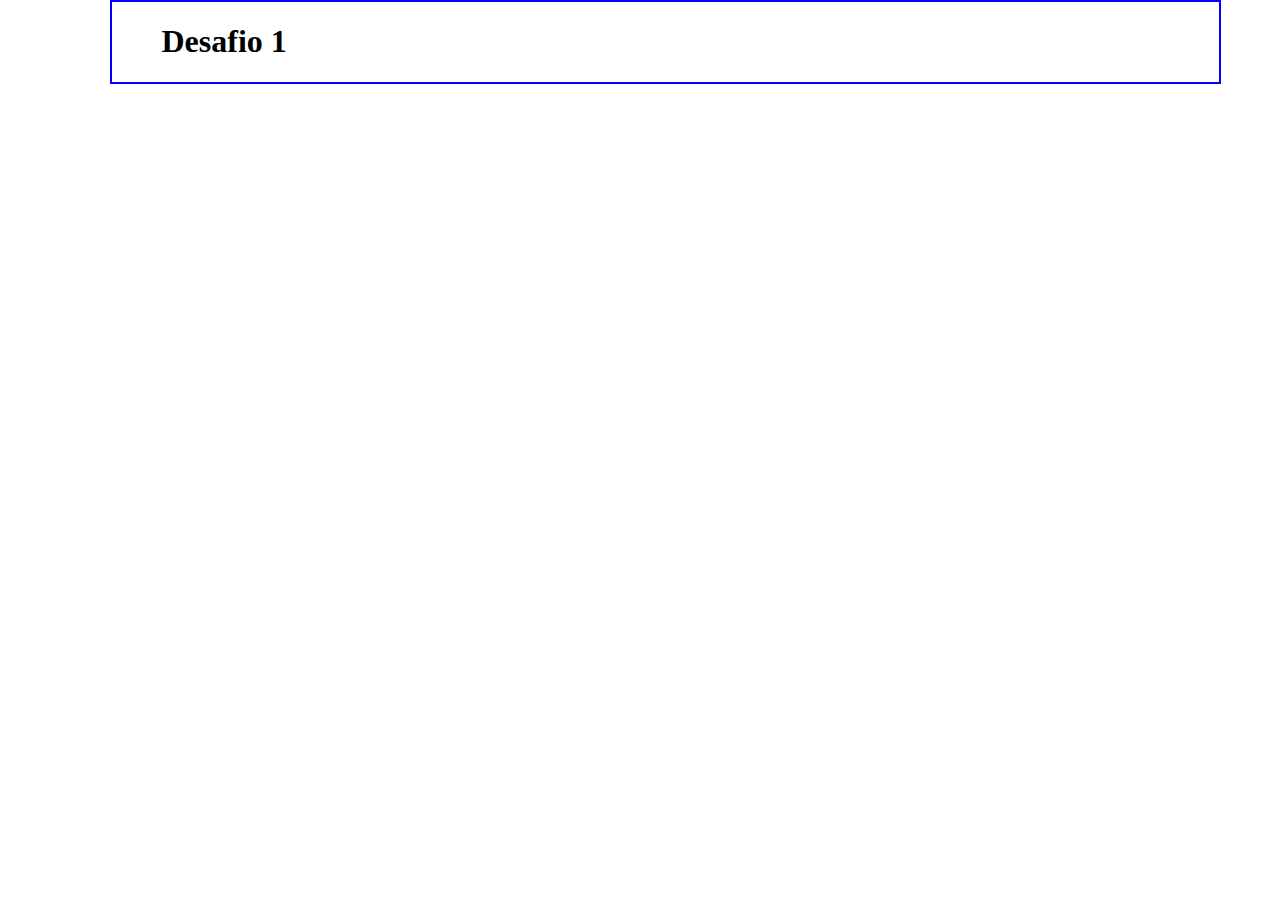
==== index.html @ acd04ddc "Adicionando Imagens e CSS" ====
<!DOCTYPE html>
<html lang="en">
<head>
    <meta charset="UTF-8">
    <meta http-equiv="X-UA-Compatible" content="IE=edge">
    <meta name="viewport" content="width=device-width, initial-scale=1.0">
    <title>Home</title>
    <link rel="stylesheet" href="estilo.css">
</head>
<body>
    <!--Menu-->
    <!--Corpo - Imagem-->
    <h1>Desafio 1</h1>
    <!--Corpo - Texto-->
    <!--Rodapé-->
</body>
</html>
---- estilo.css ----
*{
    margin-left:50px;
}
body{
    border:2px blue solid;
    max-width: 90%;
    margin: 0 auto;
}
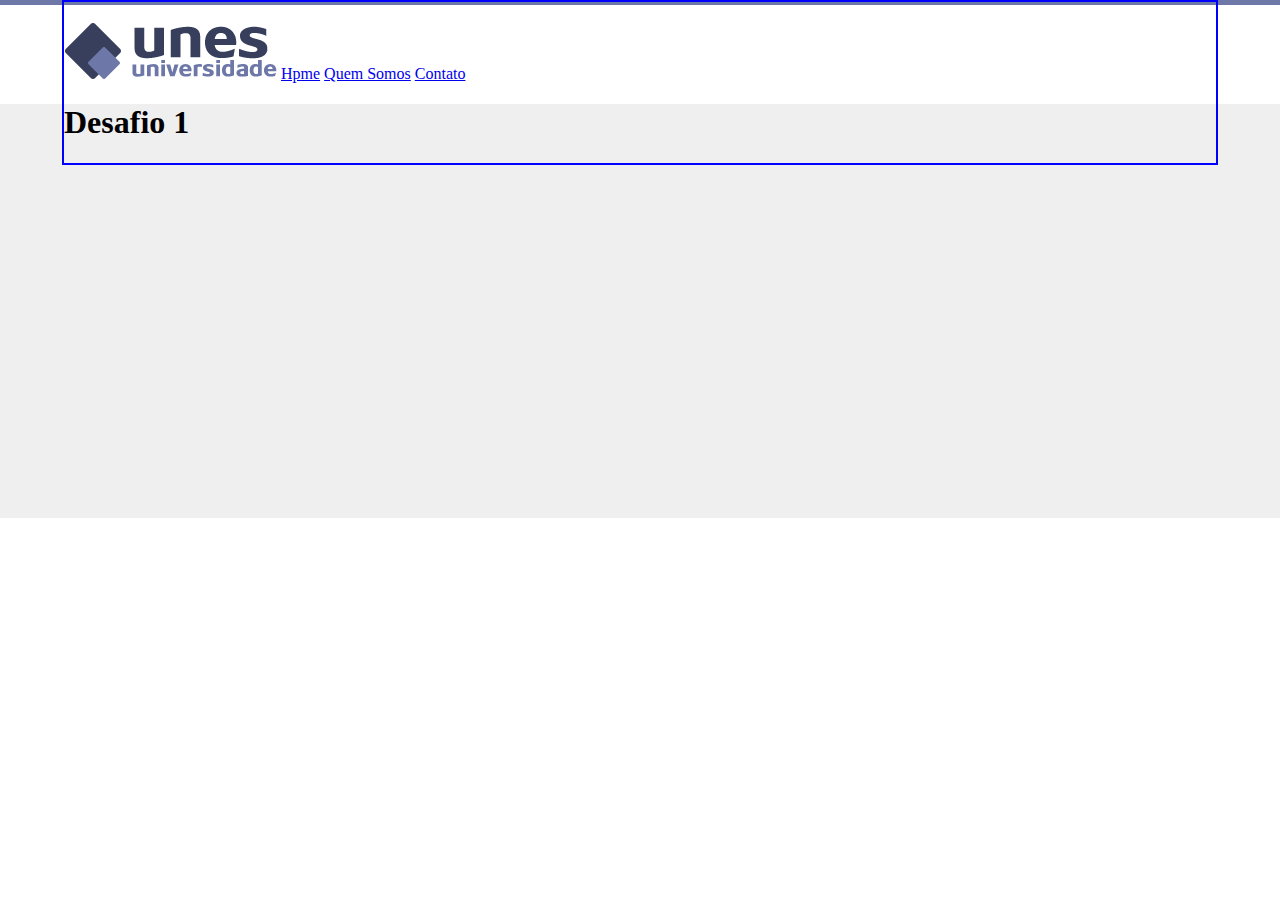
==== commit 8480f51c: "Criando Header das paginas" ====
--- a/index.html
+++ b/index.html
@@ -9,6 +9,12 @@
 </head>
 <body>
     <!--Menu-->
+    <header>
+        <img src="imagens/logo.png" alt="logo UNES">
+        <a href="index.html">Hpme</a>
+        <a href="quemsomos.html">Quem Somos</a>
+        <a href="contato.html">Contato</a>
+    </header>
     <!--Corpo - Imagem-->
     <h1>Desafio 1</h1>
     <!--Corpo - Texto-->
--- a/estilo.css
+++ b/estilo.css
@@ -1,8 +1,11 @@
-*{
+/**{
     margin-left:50px;
-}
+}*/
+
 body{
     border:2px blue solid;
     max-width: 90%;
-    margin: 0 auto;
+    margin: 0px auto;
+    background-image: url(imagens/fundo.png);
+    padding-top:20px;
 }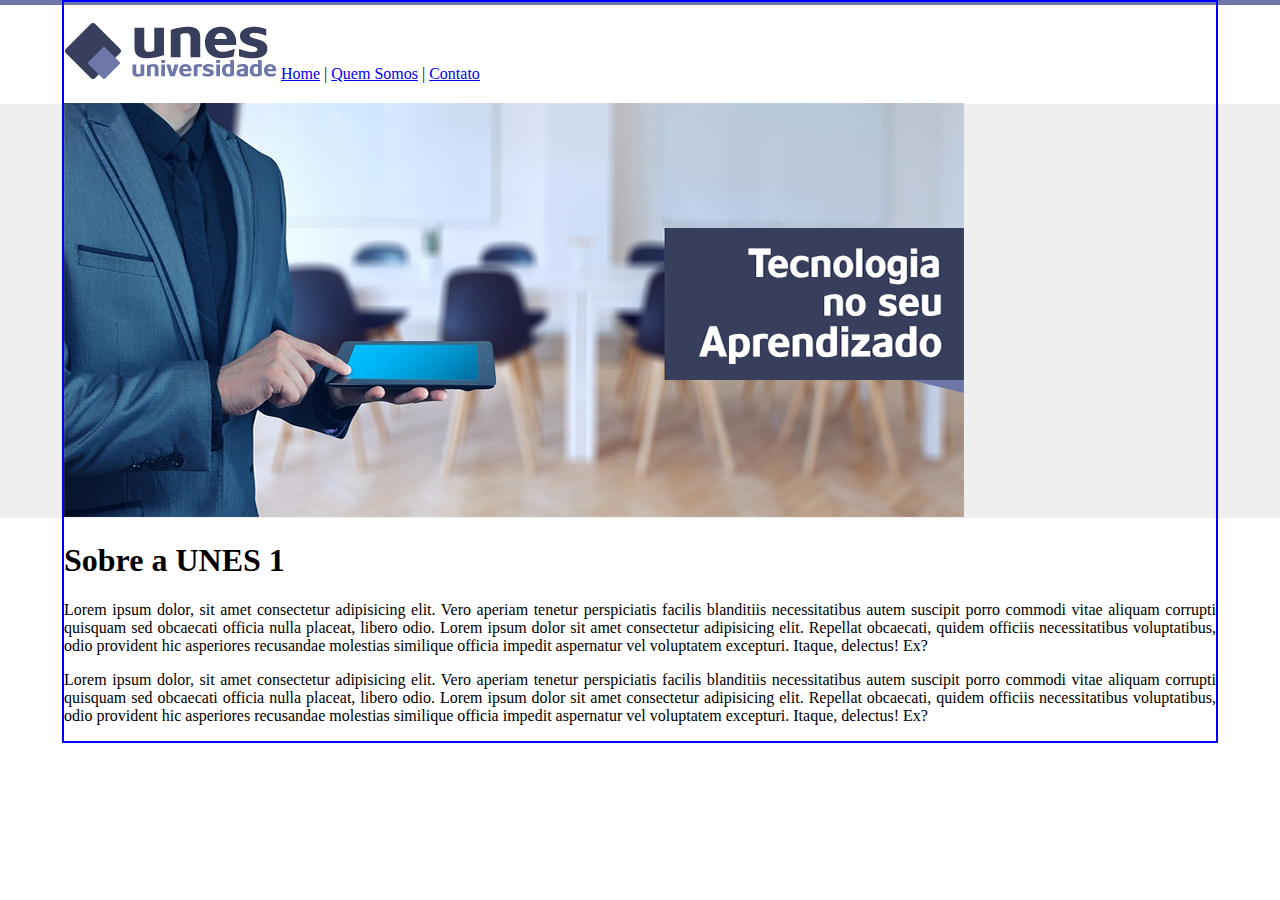
==== commit c391a218: "Adicionando a imagem de capa" ====
--- a/index.html
+++ b/index.html
@@ -11,13 +11,20 @@
     <!--Menu-->
     <header>
         <img src="imagens/logo.png" alt="logo UNES">
-        <a href="index.html">Hpme</a>
-        <a href="quemsomos.html">Quem Somos</a>
+        <a class="link" href="index.html">Home</a> |
+        <a href="quemsomos.html">Quem Somos</a> |
         <a href="contato.html">Contato</a>
     </header>
     <!--Corpo - Imagem-->
-    <h1>Desafio 1</h1>
+    <div id="img-capa">
+        <img src="imagens/capa.png" alt="Capa do Site">
+    </div>
     <!--Corpo - Texto-->
+    <div>
+        <h1>Sobre a UNES 1</h1>
+        <p>Lorem ipsum dolor, sit amet consectetur adipisicing elit. Vero aperiam tenetur perspiciatis facilis blanditiis necessitatibus autem suscipit porro commodi vitae aliquam corrupti quisquam sed obcaecati officia nulla placeat, libero odio. Lorem ipsum dolor sit amet consectetur adipisicing elit. Repellat obcaecati, quidem officiis necessitatibus voluptatibus, odio provident hic asperiores recusandae molestias similique officia impedit aspernatur vel voluptatem excepturi. Itaque, delectus! Ex?</p>
+        <p>Lorem ipsum dolor, sit amet consectetur adipisicing elit. Vero aperiam tenetur perspiciatis facilis blanditiis necessitatibus autem suscipit porro commodi vitae aliquam corrupti quisquam sed obcaecati officia nulla placeat, libero odio. Lorem ipsum dolor sit amet consectetur adipisicing elit. Repellat obcaecati, quidem officiis necessitatibus voluptatibus, odio provident hic asperiores recusandae molestias similique officia impedit aspernatur vel voluptatem excepturi. Itaque, delectus! Ex?</p>
+    </div>
     <!--Rodapé-->
 </body>
 </html>--- a/estilo.css
+++ b/estilo.css
@@ -8,4 +8,16 @@
     margin: 0px auto;
     background-image: url(imagens/fundo.png);
     padding-top:20px;
+}
+
+.link{
+    text-align: left;    
+}
+
+p{
+    text-align: justify;
+}
+
+#img-capa{
+    padding-top: 20px;
 }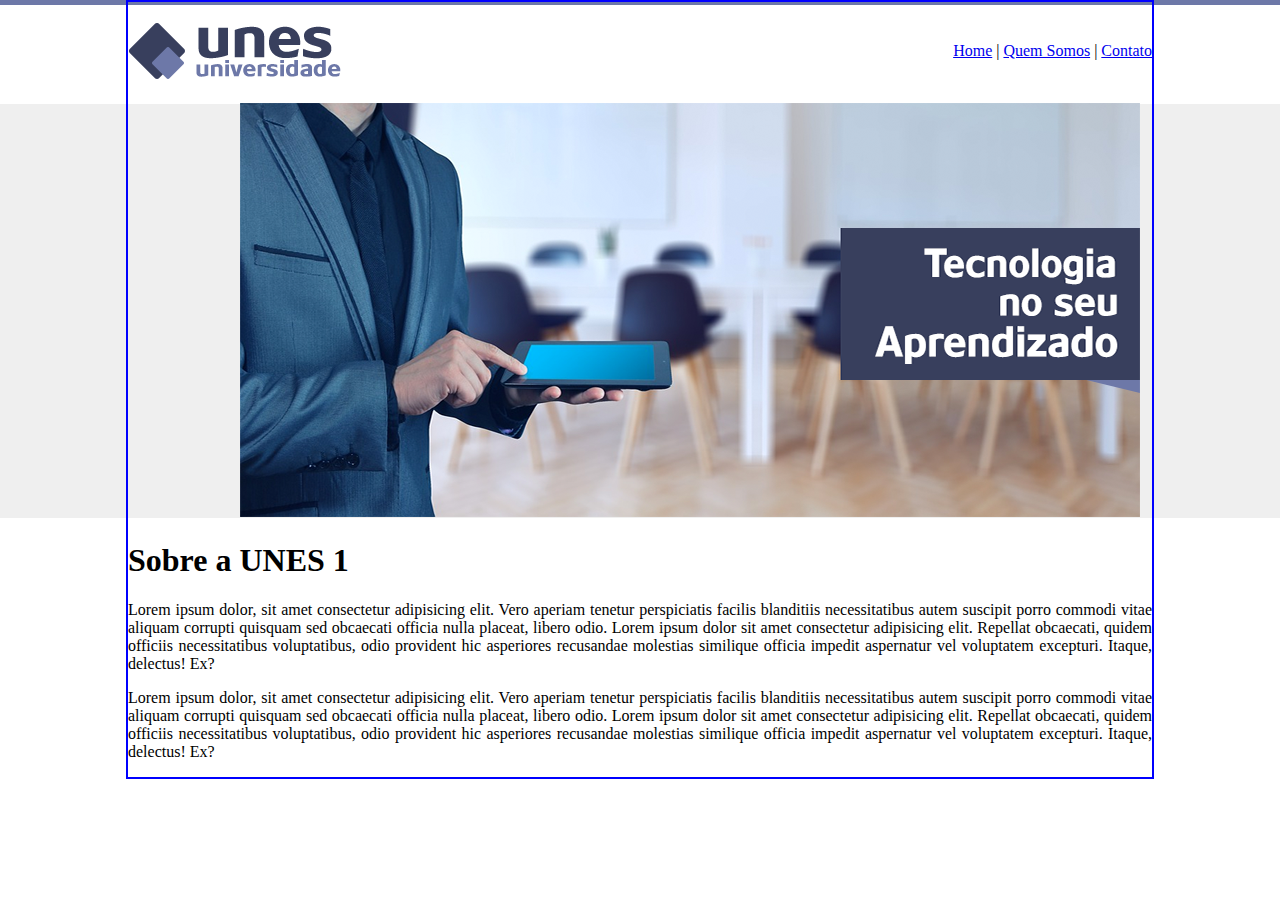
==== commit a1b29871: "Arrumando os links no header" ====
--- a/index.html
+++ b/index.html
@@ -11,9 +11,11 @@
     <!--Menu-->
     <header>
         <img src="imagens/logo.png" alt="logo UNES">
-        <a class="link" href="index.html">Home</a> |
-        <a href="quemsomos.html">Quem Somos</a> |
-        <a href="contato.html">Contato</a>
+        <div class="flex-container">
+            <a href="index.html">Home</a> |
+            <a href="quemsomos.html">Quem Somos</a> |
+            <a href="contato.html">Contato</a>
+        </div>
     </header>
     <!--Corpo - Imagem-->
     <div id="img-capa">
--- a/estilo.css
+++ b/estilo.css
@@ -4,14 +4,15 @@
 
 body{
     border:2px blue solid;
-    max-width: 90%;
+    max-width: 80%;
     margin: 0px auto;
     background-image: url(imagens/fundo.png);
     padding-top:20px;
 }
 
-.link{
-    text-align: left;    
+.flex-container{
+    float:right;
+    padding-top:20px;
 }
 
 p{
@@ -19,5 +20,7 @@
 }
 
 #img-capa{
+    margin: auto;
     padding-top: 20px;
+    max-width: 800px;
 }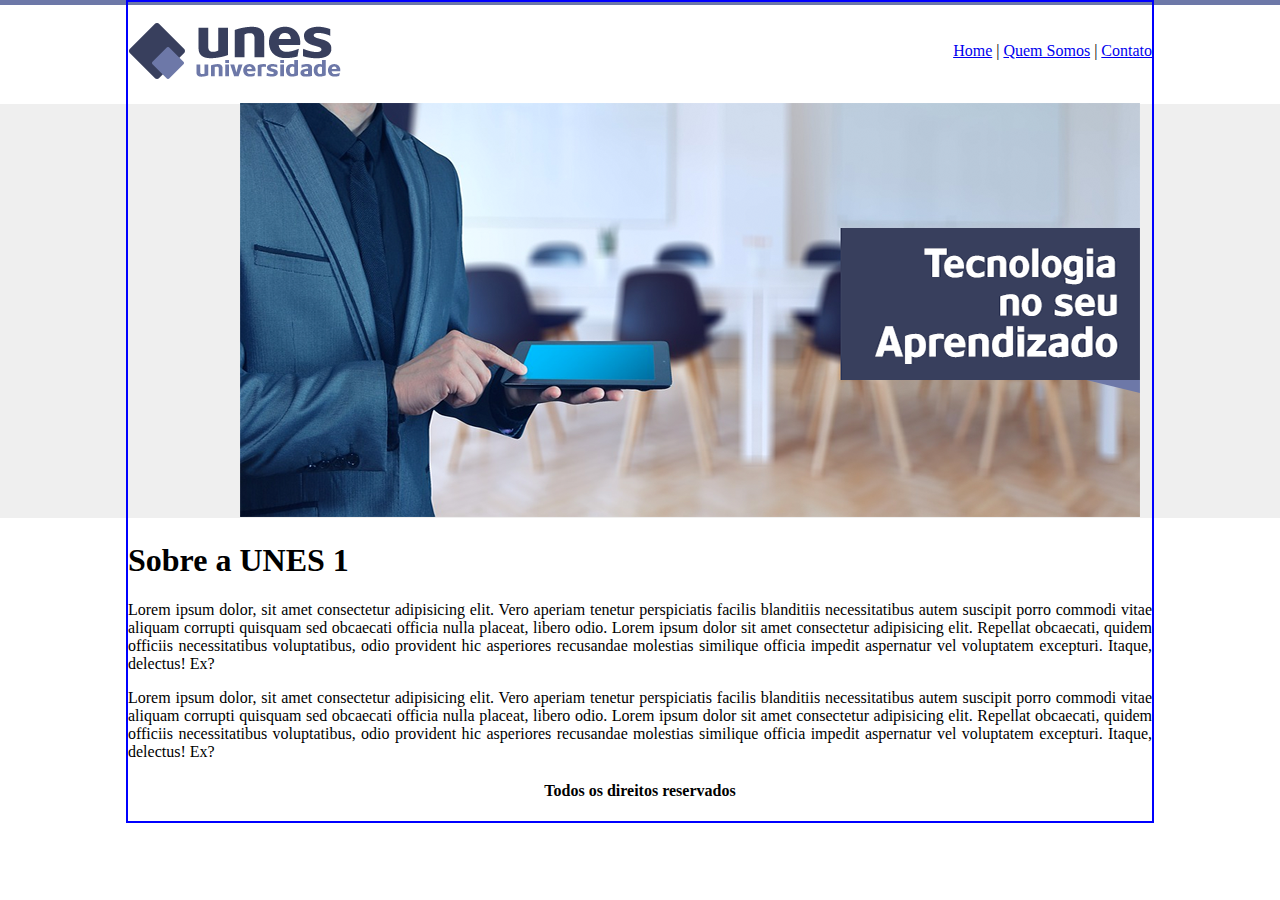
==== commit ce601b4d: "Ajustando fundo e header das paginas" ====
--- a/index.html
+++ b/index.html
@@ -7,7 +7,7 @@
     <title>Home</title>
     <link rel="stylesheet" href="estilo.css">
 </head>
-<body>
+<body id="img-fundoHome">
     <!--Menu-->
     <header>
         <img src="imagens/logo.png" alt="logo UNES">
@@ -28,5 +28,8 @@
         <p>Lorem ipsum dolor, sit amet consectetur adipisicing elit. Vero aperiam tenetur perspiciatis facilis blanditiis necessitatibus autem suscipit porro commodi vitae aliquam corrupti quisquam sed obcaecati officia nulla placeat, libero odio. Lorem ipsum dolor sit amet consectetur adipisicing elit. Repellat obcaecati, quidem officiis necessitatibus voluptatibus, odio provident hic asperiores recusandae molestias similique officia impedit aspernatur vel voluptatem excepturi. Itaque, delectus! Ex?</p>
     </div>
     <!--Rodapé-->
+    <footer>
+        <h4>Todos os direitos reservados</h4>
+    </footer>
 </body>
 </html>--- a/estilo.css
+++ b/estilo.css
@@ -2,7 +2,7 @@
     margin-left:50px;
 }*/
 
-body{
+#img-fundoHome{
     border:2px blue solid;
     max-width: 80%;
     margin: 0px auto;
@@ -10,17 +10,29 @@
     padding-top:20px;
 }
 
-.flex-container{
-    float:right;
-    padding-top:20px;
+footer{
+    text-align: center;
 }
 
 p{
     text-align: justify;
 }
 
+.flex-container{
+    float:right;
+    padding-top:20px;
+}
+
 #img-capa{
     margin: auto;
     padding-top: 20px;
     max-width: 800px;
+}
+
+#img-fundo2{
+    border:2px blue solid;
+    max-width: 80%;
+    margin: 0px auto;
+    background-image: url(imagens/fundo2.png);
+    padding-top:20px;
 }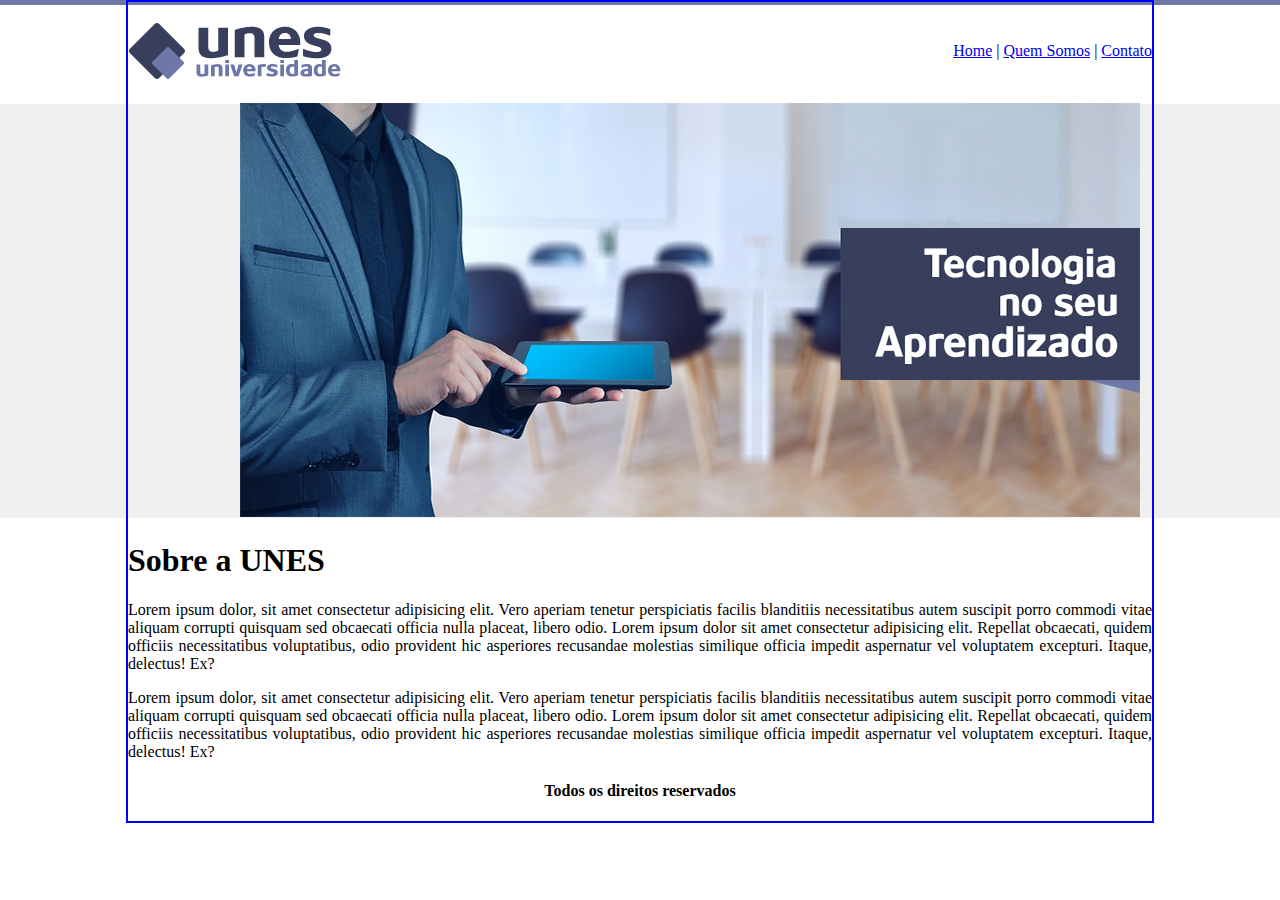
==== commit 91d466f5: "Update index.html" ====
--- a/index.html
+++ b/index.html
@@ -23,7 +23,7 @@
     </div>
     <!--Corpo - Texto-->
     <div>
-        <h1>Sobre a UNES 1</h1>
+        <h1>Sobre a UNES</h1>
         <p>Lorem ipsum dolor, sit amet consectetur adipisicing elit. Vero aperiam tenetur perspiciatis facilis blanditiis necessitatibus autem suscipit porro commodi vitae aliquam corrupti quisquam sed obcaecati officia nulla placeat, libero odio. Lorem ipsum dolor sit amet consectetur adipisicing elit. Repellat obcaecati, quidem officiis necessitatibus voluptatibus, odio provident hic asperiores recusandae molestias similique officia impedit aspernatur vel voluptatem excepturi. Itaque, delectus! Ex?</p>
         <p>Lorem ipsum dolor, sit amet consectetur adipisicing elit. Vero aperiam tenetur perspiciatis facilis blanditiis necessitatibus autem suscipit porro commodi vitae aliquam corrupti quisquam sed obcaecati officia nulla placeat, libero odio. Lorem ipsum dolor sit amet consectetur adipisicing elit. Repellat obcaecati, quidem officiis necessitatibus voluptatibus, odio provident hic asperiores recusandae molestias similique officia impedit aspernatur vel voluptatem excepturi. Itaque, delectus! Ex?</p>
     </div>
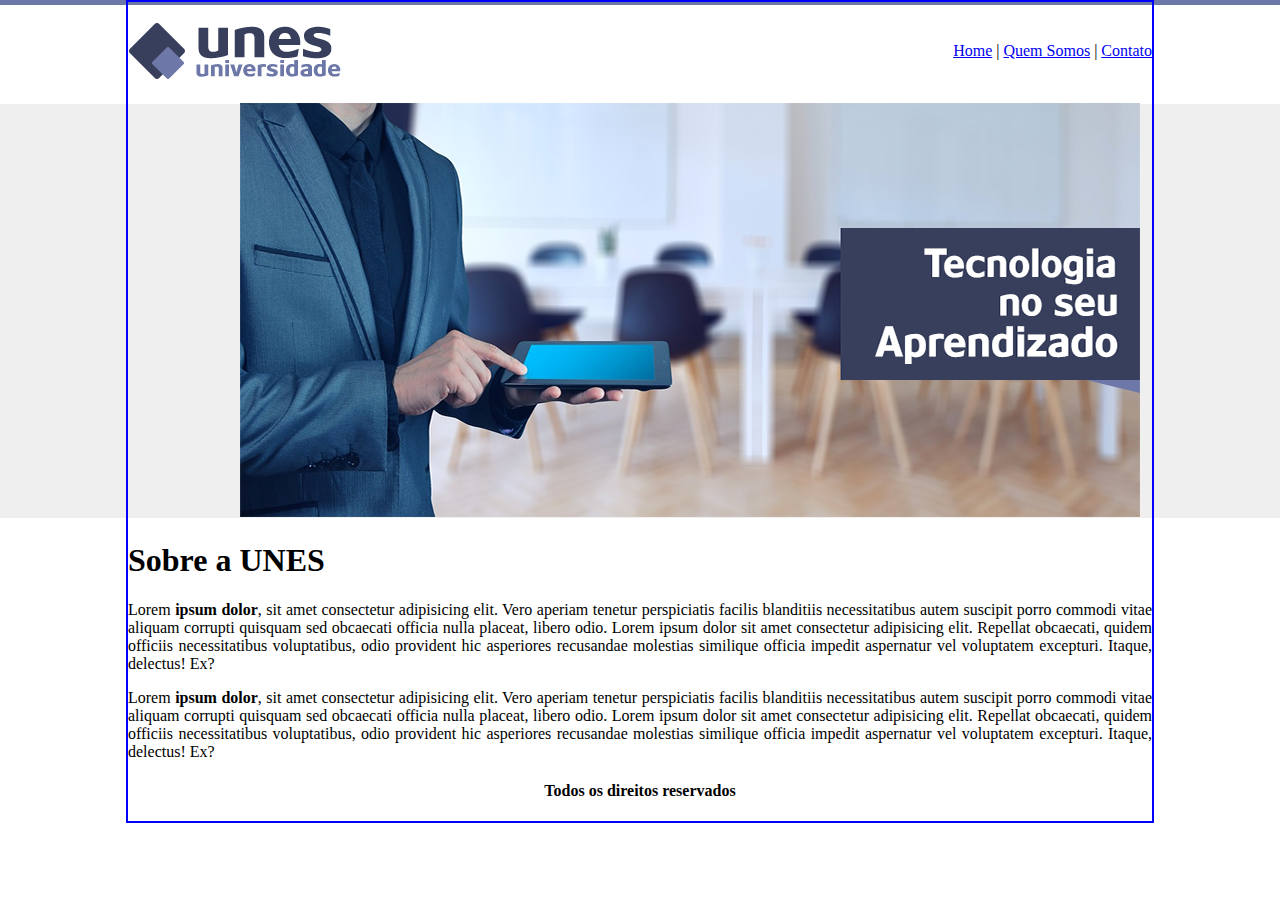
==== commit 289dae4c: "Adicionando detalhes" ====
--- a/index.html
+++ b/index.html
@@ -24,8 +24,8 @@
     <!--Corpo - Texto-->
     <div>
         <h1>Sobre a UNES</h1>
-        <p>Lorem ipsum dolor, sit amet consectetur adipisicing elit. Vero aperiam tenetur perspiciatis facilis blanditiis necessitatibus autem suscipit porro commodi vitae aliquam corrupti quisquam sed obcaecati officia nulla placeat, libero odio. Lorem ipsum dolor sit amet consectetur adipisicing elit. Repellat obcaecati, quidem officiis necessitatibus voluptatibus, odio provident hic asperiores recusandae molestias similique officia impedit aspernatur vel voluptatem excepturi. Itaque, delectus! Ex?</p>
-        <p>Lorem ipsum dolor, sit amet consectetur adipisicing elit. Vero aperiam tenetur perspiciatis facilis blanditiis necessitatibus autem suscipit porro commodi vitae aliquam corrupti quisquam sed obcaecati officia nulla placeat, libero odio. Lorem ipsum dolor sit amet consectetur adipisicing elit. Repellat obcaecati, quidem officiis necessitatibus voluptatibus, odio provident hic asperiores recusandae molestias similique officia impedit aspernatur vel voluptatem excepturi. Itaque, delectus! Ex?</p>
+        <p>Lorem <b>ipsum dolor</b>, sit amet consectetur adipisicing elit. Vero aperiam tenetur perspiciatis facilis blanditiis necessitatibus autem suscipit porro commodi vitae aliquam corrupti quisquam sed obcaecati officia nulla placeat, libero odio. Lorem ipsum dolor sit amet consectetur adipisicing elit. Repellat obcaecati, quidem officiis necessitatibus voluptatibus, odio provident hic asperiores recusandae molestias similique officia impedit aspernatur vel voluptatem excepturi. Itaque, delectus! Ex?</p>
+        <p>Lorem <b>ipsum dolor</b>, sit amet consectetur adipisicing elit. Vero aperiam tenetur perspiciatis facilis blanditiis necessitatibus autem suscipit porro commodi vitae aliquam corrupti quisquam sed obcaecati officia nulla placeat, libero odio. Lorem ipsum dolor sit amet consectetur adipisicing elit. Repellat obcaecati, quidem officiis necessitatibus voluptatibus, odio provident hic asperiores recusandae molestias similique officia impedit aspernatur vel voluptatem excepturi. Itaque, delectus! Ex?</p>
     </div>
     <!--Rodapé-->
     <footer>
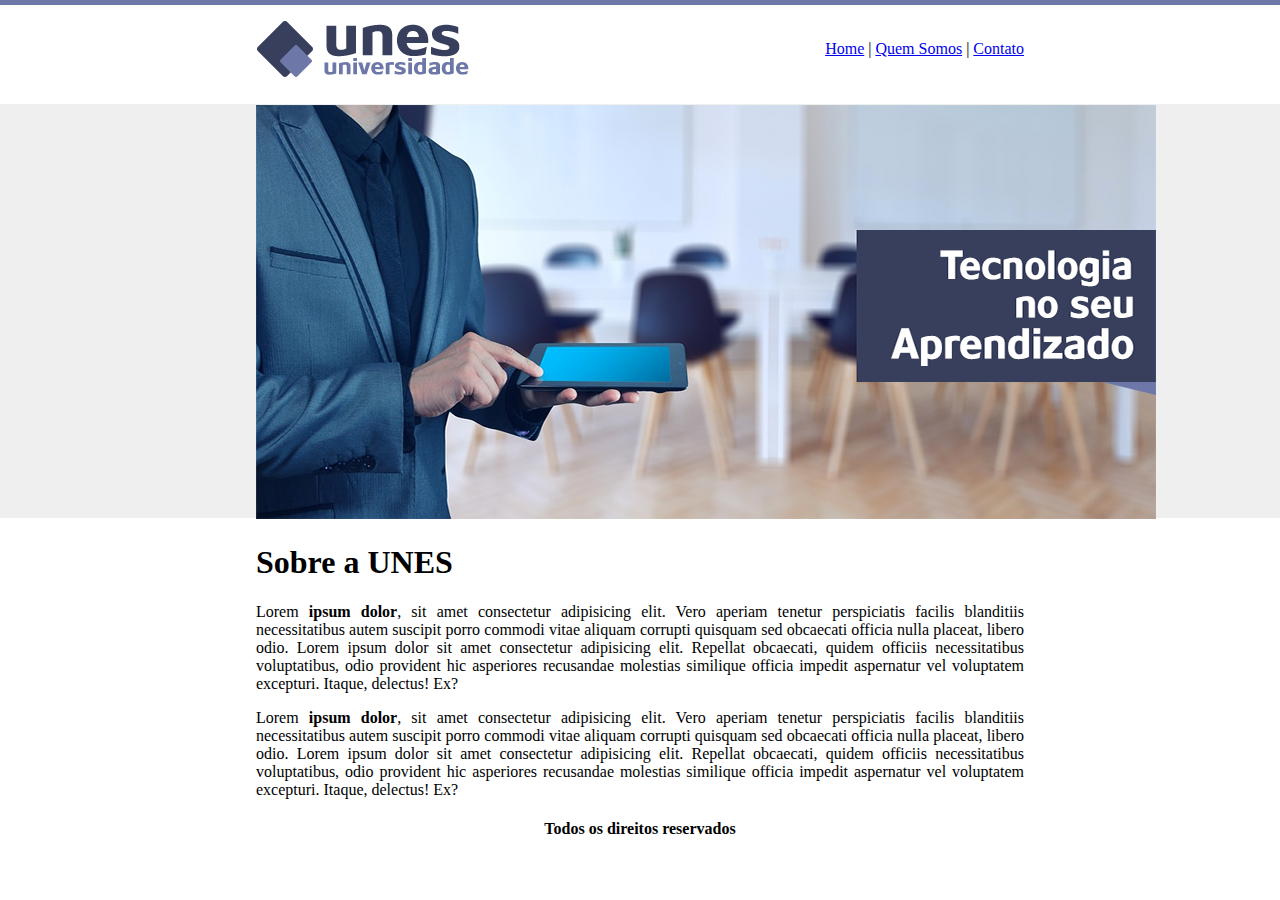
==== commit 4bd8dec6: "Arrumando e criando divs" ====
--- a/index.html
+++ b/index.html
@@ -1,35 +1,39 @@
-<!DOCTYPE html>
-<html lang="en">
-<head>
-    <meta charset="UTF-8">
-    <meta http-equiv="X-UA-Compatible" content="IE=edge">
-    <meta name="viewport" content="width=device-width, initial-scale=1.0">
-    <title>Home</title>
-    <link rel="stylesheet" href="estilo.css">
-</head>
-<body id="img-fundoHome">
-    <!--Menu-->
-    <header>
-        <img src="imagens/logo.png" alt="logo UNES">
-        <div class="flex-container">
-            <a href="index.html">Home</a> |
-            <a href="quemsomos.html">Quem Somos</a> |
-            <a href="contato.html">Contato</a>
-        </div>
-    </header>
-    <!--Corpo - Imagem-->
-    <div id="img-capa">
-        <img src="imagens/capa.png" alt="Capa do Site">
-    </div>
-    <!--Corpo - Texto-->
-    <div>
-        <h1>Sobre a UNES</h1>
-        <p>Lorem <b>ipsum dolor</b>, sit amet consectetur adipisicing elit. Vero aperiam tenetur perspiciatis facilis blanditiis necessitatibus autem suscipit porro commodi vitae aliquam corrupti quisquam sed obcaecati officia nulla placeat, libero odio. Lorem ipsum dolor sit amet consectetur adipisicing elit. Repellat obcaecati, quidem officiis necessitatibus voluptatibus, odio provident hic asperiores recusandae molestias similique officia impedit aspernatur vel voluptatem excepturi. Itaque, delectus! Ex?</p>
-        <p>Lorem <b>ipsum dolor</b>, sit amet consectetur adipisicing elit. Vero aperiam tenetur perspiciatis facilis blanditiis necessitatibus autem suscipit porro commodi vitae aliquam corrupti quisquam sed obcaecati officia nulla placeat, libero odio. Lorem ipsum dolor sit amet consectetur adipisicing elit. Repellat obcaecati, quidem officiis necessitatibus voluptatibus, odio provident hic asperiores recusandae molestias similique officia impedit aspernatur vel voluptatem excepturi. Itaque, delectus! Ex?</p>
-    </div>
-    <!--Rodapé-->
-    <footer>
-        <h4>Todos os direitos reservados</h4>
-    </footer>
-</body>
+<!DOCTYPE html>
+<html lang="en">
+<head>
+    <meta charset="UTF-8">
+    <meta http-equiv="X-UA-Compatible" content="IE=edge">
+    <meta name="viewport" content="width=device-width, initial-scale=1.0">
+    <title>Home</title>
+    <link rel="stylesheet" href="estilo.css">
+</head>
+<body id="img-fundoHome">
+    <!--Menu-->
+    <div id="header">
+        <div class="conteudo">
+            <img src="imagens/logo.png" alt="logo UNES">
+            <div class="flex-container">
+                <a href="index.html">Home</a> |
+                <a href="quemsomos.html">Quem Somos</a> |
+                <a href="contato.html">Contato</a>
+            </div>
+        </div>
+    </div>
+    <!--Corpo - Imagem-->
+    <div id="img-capa">
+        <img src="imagens/capa.png" alt="Capa do Site">
+    </div>
+    <!--Corpo - Texto-->
+    <div id="corpoPag">
+        <div class="conteudo">
+            <h1>Sobre a UNES</h1>
+            <p>Lorem <b>ipsum dolor</b>, sit amet consectetur adipisicing elit. Vero aperiam tenetur perspiciatis facilis blanditiis necessitatibus autem suscipit porro commodi vitae aliquam corrupti quisquam sed obcaecati officia nulla placeat, libero odio. Lorem ipsum dolor sit amet consectetur adipisicing elit. Repellat obcaecati, quidem officiis necessitatibus voluptatibus, odio provident hic asperiores recusandae molestias similique officia impedit aspernatur vel voluptatem excepturi. Itaque, delectus! Ex?</p>
+            <p>Lorem <b>ipsum dolor</b>, sit amet consectetur adipisicing elit. Vero aperiam tenetur perspiciatis facilis blanditiis necessitatibus autem suscipit porro commodi vitae aliquam corrupti quisquam sed obcaecati officia nulla placeat, libero odio. Lorem ipsum dolor sit amet consectetur adipisicing elit. Repellat obcaecati, quidem officiis necessitatibus voluptatibus, odio provident hic asperiores recusandae molestias similique officia impedit aspernatur vel voluptatem excepturi. Itaque, delectus! Ex?</p>
+        </div>
+    </div>
+    <!--Rodapé-->
+    <footer>
+        <h4>Todos os direitos reservados</h4>
+    </footer>
+</body>
 </html>--- a/estilo.css
+++ b/estilo.css
@@ -1,15 +1,4 @@
-/**{
-    margin-left:50px;
-}*/
-
-#img-fundoHome{
-    border:2px blue solid;
-    max-width: 80%;
-    margin: 0px auto;
-    background-image: url(imagens/fundo.png);
-    padding-top:20px;
-}
-
+/* Configuração de tags */
 footer{
     text-align: center;
 }
@@ -17,22 +6,33 @@
 p{
     text-align: justify;
 }
-
+/* Configuração de classes */
 .flex-container{
     float:right;
     padding-top:20px;
 }
-
+/* Configurações a partir de IDs */
 #img-capa{
     margin: auto;
-    padding-top: 20px;
+    padding-top: 22px;
     max-width: 800px;
 }
 
+#img-capa img{
+    padding-top:2px;
+    max-width:120%;
+}
+
 #img-fundo2{
-    border:2px blue solid;
-    max-width: 80%;
+    max-width: 60%;
     margin: 0px auto;
     background-image: url(imagens/fundo2.png);
     padding-top:20px;
+}
+
+#img-fundoHome{
+    max-width: 60%;
+    margin: 0px auto;
+    background-image: url(imagens/fundo.png);
+    padding-top:20px;
 }